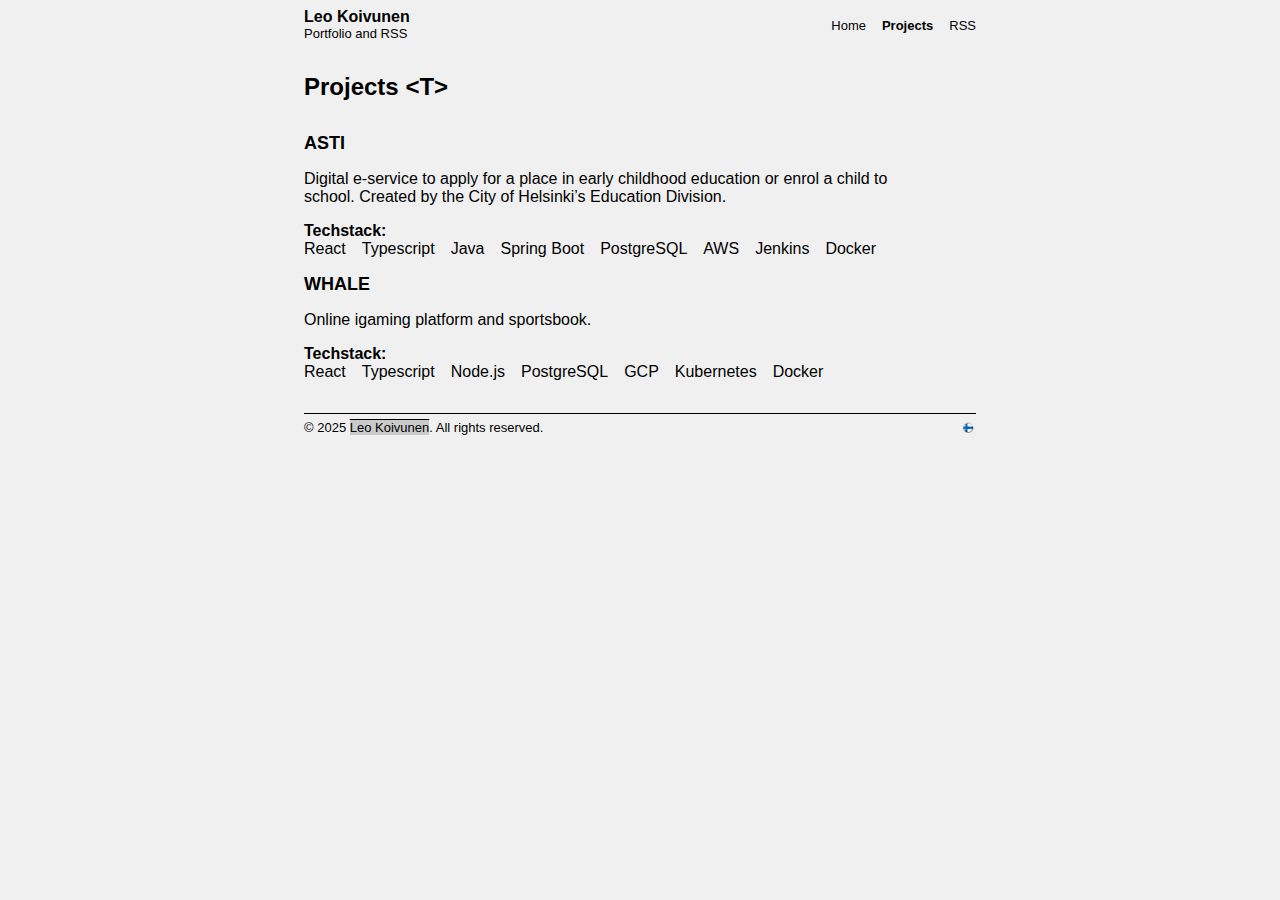
==== projects.html @ b7bef7ca "Update title" ====
<!DOCTYPE html>
<html lang="en">

<head>
    <meta charset="UTF-8">
    <meta name="viewport" content="width=device-width, initial-scale=1.0">
    <title>Hi, I'm Leo - I write PRs</title>
    <meta name="author" content="XXXXXX">
    <meta name="description" content="XXXXXXXXXXXXX">
    <meta name="keywords" content="XXXXX, XXXXX,XXXXX">
    <link rel="shortcut icon" href="favicon.ico" type="image/x-icon">
    <link rel="stylesheet" href="stylesheets/projects.css">
    <link rel="stylesheet" href="https://fonts.cdnfonts.com/css/arcade">
</head>

<body>
    <nav>
        <div>
            <span>Leo Koivunen</span>
            <p>Portfolio and RSS</p>
        </div>

        <ul>
            <li>
                <a href="/">Home</a>
            </li>
            <li>
                <a href="/projects" style="font-weight: bold;">Projects</a>
            </li>
            <li>
                <a href="/rss.xml">RSS</a>
            </li>
        </ul>
    </nav>

    <header>
        <h1>Projects &lt;T&gt;</h1>
    </header>

    <main>
        <div>
            <section>
                <span>ASTI</span>
                <p>Digital e-service to apply for a place in early childhood education or enrol a child to school.
                    Created by
                    the City of Helsinki’s Education Division.</p>
                <figure>
                    <figcaption>Techstack:</figcaption>
                    <ul>
                        <li>React</li>
                        <li>Typescript</li>
                        <li>Java</li>
                        <li>Spring Boot</li>
                        <li>PostgreSQL</li>
                        <li>AWS</li>
                        <li>Jenkins</li>
                        <li>Docker</li>
                    </ul>
                </figure>
            </section>

            <section>
                <span>WHALE</span>
                <p>Online igaming platform and sportsbook.</p>
                <figure>
                    <figcaption>Techstack:</figcaption>
                    <ul>
                        <li>React</li>
                        <li>Typescript</li>
                        <li>Node.js</li>
                        <li>PostgreSQL</li>
                        <li>GCP</li>
                        <li>Kubernetes</li>
                        <li>Docker</li>
                    </ul>
                </figure>
            </section>
        </div>
    </main>

    <footer>
        <p>&copy; 2025&nbsp;<a class="hover:underline hover:underline-offset-2" href="/">Leo Koivunen</a>.
            All rights reserved.
        </p>
        <img src="images/finland.png" alt="finland">
    </footer>
</body>

</html>
---- stylesheets/projects.css ----
body {
    position: relative;

    display: grid;
    grid-template-areas:
        "nav"
        "header"
        "main"
        "footer";
    row-gap: 2rem;
    
    font-family: 'Arcade Normal', sans-serif;
    background-color: #F0F0F0;

    max-width: 42em;
    margin: auto;

    padding: 0.5rem 1rem;
}

* {
    margin: 0;
    padding: 0;
}

body nav {
    grid-area: nav;
    display: grid;
    grid-template-columns: 1fr auto;
    align-items: center;
}

body nav div {
    display: grid;
}

body nav div span {
    font-weight: bold;
    font-size: medium;
}

body nav div p {
    font-weight: normal;
    font-size: small;
}

body nav ul {
    display: grid;
    grid-auto-flow: column;
    column-gap: 1rem;
}

body nav ul li {
    list-style-type: none;
}

body nav ul li a {
    font-size: small;
    text-decoration: none;
    color: #000000;
}

body header {
    grid-area: header;
}

body header h1 {
    font-size: x-large;
}

body main {
    grid-area: main;
    display: grid;
    grid-template-columns: 1fr auto;
    column-gap: 5rem;
}

body main div {
    display: grid;
    row-gap: 1rem;
}

body main div section {
    display: grid;
    row-gap: 1rem;
}

body main div section span {
    font-size: large;
    font-weight: bold;
}

body main div section p {
    font-size: medium;
    font-weight: normal;
}

body main div section figcaption {
    font-size: medium;
    font-weight: bold;
}

body main div section ul {
    display: flex;
    flex-wrap: wrap;
    column-gap: 1rem;
    list-style-type: none;
}

body main div section ul li {
    font-size: medium;
}

footer {
    grid-area: footer;
    display: grid;
    grid-template-columns: 1fr auto;
    border-top: solid #000000 0.1rem;
    padding-top: 0.4rem;
}

footer p {
    font-size: small;
    font-weight: normal;
    color: #000000;
}

footer p a {
    text-decoration: overline;
    color: #000000;
    background: #00000028;
}

footer img {
    width: 1rem;
}

/* BREAK POINT === tablet and mobile */
@media only screen and (max-width: 900px) {
    body {
        grid-template-areas:
            "nav"
            "header"
            "main"
            "footer";
        row-gap: 1rem;
    }

    body nav {
        grid-template-columns: 1fr;
    }

    body main {
        grid-template-columns: 1fr;
        column-gap: 2rem;
    }

    body main img {
        display: none;
    }

    body main div section img {
        display: block;
        width: 20rem;
    }
}
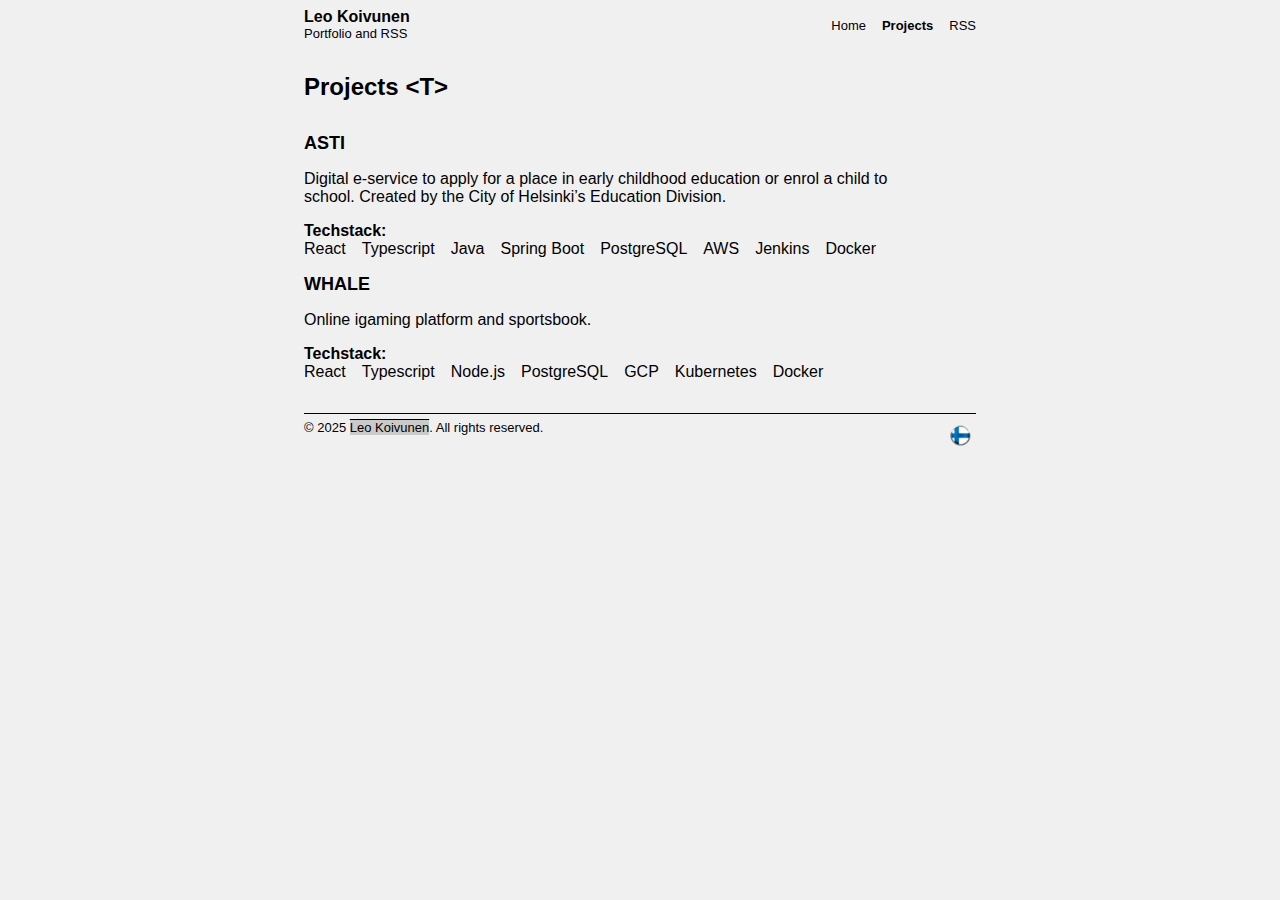
==== commit 2bc71969: "Add description and other metatags" ====
--- a/projects.html
+++ b/projects.html
@@ -5,9 +5,9 @@
     <meta charset="UTF-8">
     <meta name="viewport" content="width=device-width, initial-scale=1.0">
     <title>Hi, I'm Leo - I write PRs</title>
-    <meta name="author" content="XXXXXX">
-    <meta name="description" content="XXXXXXXXXXXXX">
-    <meta name="keywords" content="XXXXX, XXXXX,XXXXX">
+    <meta name="author" content="Leo Koivunen">
+    <meta name="description" content="I'm a fullstack developer with main focus on R&D work.">
+    <meta name="keywords" content="JavaScript, Programming, Java">
     <link rel="shortcut icon" href="favicon.ico" type="image/x-icon">
     <link rel="stylesheet" href="stylesheets/projects.css">
     <link rel="stylesheet" href="https://fonts.cdnfonts.com/css/arcade">
@@ -22,13 +22,13 @@
 
         <ul>
             <li>
-                <a href="/">Home</a>
+                <a href="index.html">Home</a>
             </li>
             <li>
-                <a href="/projects" style="font-weight: bold;">Projects</a>
+                <a href="projects.html" style="font-weight: bold;">Projects</a>
             </li>
             <li>
-                <a href="/rss.xml">RSS</a>
+                <a href="rss.xml">RSS</a>
             </li>
         </ul>
     </nav>
@@ -39,7 +39,7 @@
 
     <main>
         <div>
-            <section>
+            <section id="asti">
                 <span>ASTI</span>
                 <p>Digital e-service to apply for a place in early childhood education or enrol a child to school.
                     Created by
@@ -59,7 +59,7 @@
                 </figure>
             </section>
 
-            <section>
+            <section id="whale">
                 <span>WHALE</span>
                 <p>Online igaming platform and sportsbook.</p>
                 <figure>
@@ -79,10 +79,10 @@
     </main>
 
     <footer>
-        <p>&copy; 2025&nbsp;<a class="hover:underline hover:underline-offset-2" href="/">Leo Koivunen</a>.
+        <p>&copy; 2025&nbsp;<a class="hover:underline hover:underline-offset-2" href="index.html">Leo Koivunen</a>.
             All rights reserved.
         </p>
-        <img src="images/finland.png" alt="finland">
+        <img src=" images/finland.png" alt="finland">
     </footer>
 </body>
 
--- a/stylesheets/projects.css
+++ b/stylesheets/projects.css
@@ -132,7 +132,7 @@
 }
 
 footer img {
-    width: 1rem;
+    width: 2rem;
 }
 
 /* BREAK POINT === tablet and mobile */
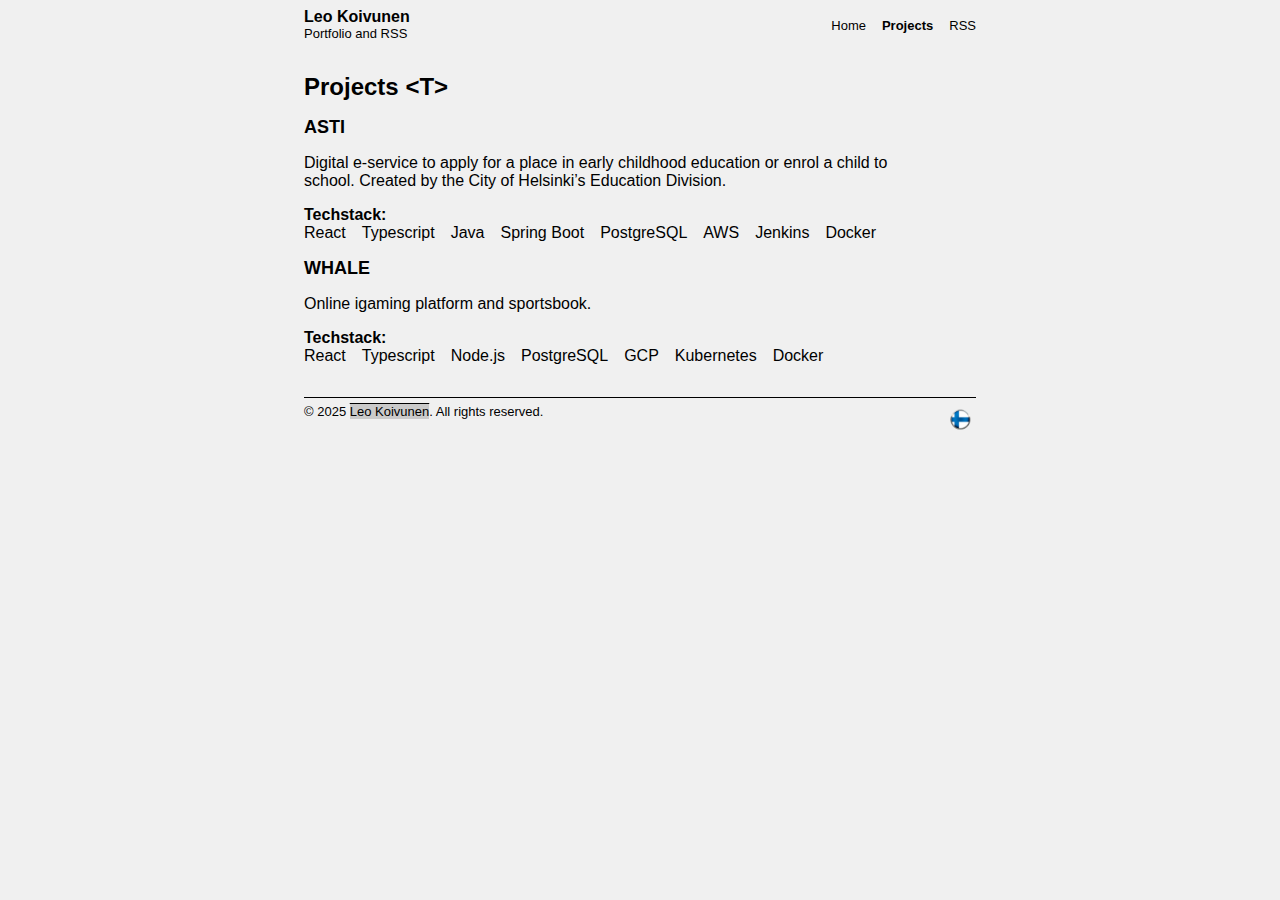
==== commit cad62141: "fix accessibility issues" ====
--- a/projects.html
+++ b/projects.html
@@ -33,12 +33,12 @@
         </ul>
     </nav>
 
-    <header>
-        <h1>Projects &lt;T&gt;</h1>
-    </header>
-
     <main>
         <div>
+            <header>
+                <h1>Projects &lt;T&gt;</h1>
+            </header>
+
             <section id="asti">
                 <span>ASTI</span>
                 <p>Digital e-service to apply for a place in early childhood education or enrol a child to school.
--- a/stylesheets/projects.css
+++ b/stylesheets/projects.css
@@ -4,7 +4,6 @@
     display: grid;
     grid-template-areas:
         "nav"
-        "header"
         "main"
         "footer";
     row-gap: 2rem;
@@ -58,10 +57,6 @@
     font-size: small;
     text-decoration: none;
     color: #000000;
-}
-
-body header {
-    grid-area: header;
 }
 
 body header h1 {
@@ -140,7 +135,6 @@
     body {
         grid-template-areas:
             "nav"
-            "header"
             "main"
             "footer";
         row-gap: 1rem;
